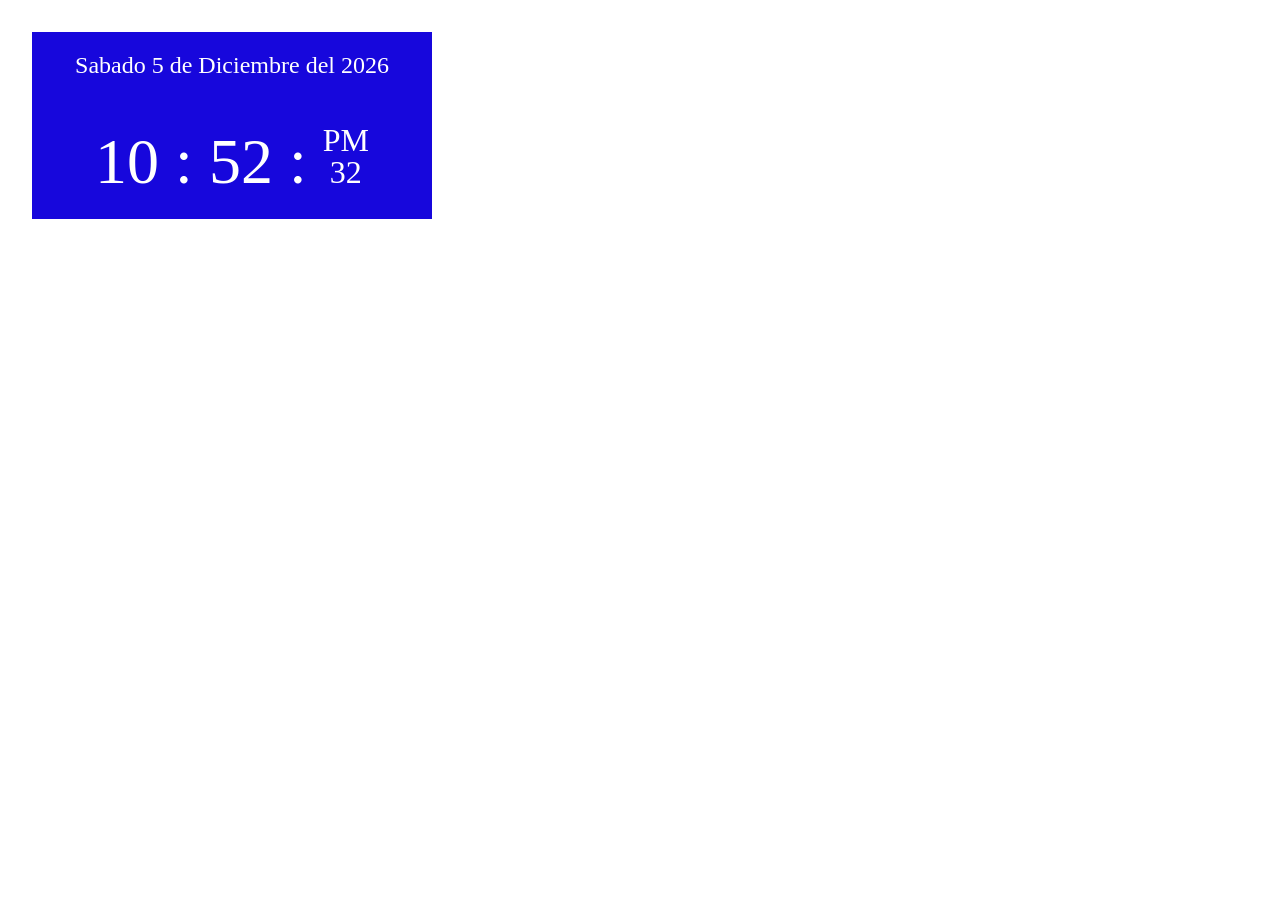
==== introduccion.html @ bdabb777 "c1" ====
<!DOCTYPE html>
<html lang="en">
    <head>
        <meta charset="UTF-8">
        <title>Reloj</title>


<link rel="stylesheet" href="estilos.css" >

        <!-- <style>
            div {
width: 200px;
height: 200px;
background: #dddddd;
display: inline-block;
margin-right: 10px;
border: 1px solid #AAAAAA;
            }

            .azul{
background:#0074d9;
border:1px solid #000;

            }

            .thumb {
width: 200px;
transition: 300ms all ease;

            }

            .grande {
width: 400px;
            }
        </style> -->

    </head>
    <body>




        <!-- <h1>Sitio Web</h1> -->


        <!-- <form action="">
<label>Texto1</laber>
<input type="text" id="numero1">
<label>Texto2</laber>
<input type="text" id="numero2">
<input type="button" id="Sumar" value="suma" onclick="alert(suma());">

        </form>

<ol>
    <li>primer elemento</li>
    <li>segundo elemento</li>
</ol>

<section id="contenedor">
<div class="" ></div>
<div class="" ></div>
</section>

<h2 id="encabezado">MI encabezado</h2>

<form action="">

    <input type="button" value = "cambio" onclick = "zoom();">
</form>

<img id="thumb" class="thumb"
src="https://i1.wp.com/wtfonline.mx/wp-content/uploads/2018/04/ann6-682x1024.jpg?resize=682%2C1024"  alt="migrafico">



<button id="boton">BOTON</button>
<input type="text" id = "input">

<form action = "" name="formulario" method="GET">
<label>mi texto</label>
<input type="text" name="nombre" id="nombre" maxlength="30" placeholder="Nombre:" >
<br/>
<input type="radio" name="sexo" id="hombre" value="Hombre" >Hombre
<input type="radio" name="sexo" id ="mujer" value="Mujer" >Mujer
<br/>
<input type="checkbox" name="terminos" id="terminos">Terminos y condiciones
<br/>
<input type="submit" id="btn" name="btn" value="Enviar" >
</form> -->
<div class="wrap">
      <div class="widget">

<div class="fecha">
<p id="diaSemana" class="diaSemana"></p>
<p id="dia" class="dia"></p>
<p>de</p>
<p id="mes" class="mes"></p>
<p>del</p>
<p id="year" class="year"></p>

</div>


<div class="reloj">
    <p id="horas" class="horas"></p>
    <p>:</p>
    <p id="minutos" class="minutos"></p>
    <p>:</p>
    <div class ="caja-segundos">
<p id="ampm" class="ampm"></p>
<p id="segundos" class="segundos"></p>
    </div>


</div>


</div>
</div>


<!-- <script src="intro.js"></script> -->
<script src="miscript.js"></script>



    </body>

</html>
---- estilos.css ----
* {
margin: 0;
padding: 0;
-webkit-box-sizing: border-box;
-moz-box-sizing: border-box;
box-sizing: border-box;

}


body{
/* background: white; */
background-size: cover;
color:#fff;
font-size: 16px;

}


.wrap {
    
    width: 90%;
max-width: 1000px;

}

.widget{
    background: #1707DC ;    
width: 40%;
margin: 2em;

}

.widget p {

    display: inline-block;
    line-height: 1em;
}


.fecha {
font-family: Verdana;
text-align: center;
font-size: 1.5em;
margin-bottom: 0.3125rem;
/* background: rgba(0,0,0,.5); */

padding: 20px;
width: 100%;

}

.reloj {
font-family: Verdana;
width: 100%;
padding: 20px;
font-size: 4em;
text-align: center;
/* background: rgba(0,0,0,.5); */
}

.reloj .caja-segundos{
display: inline-block;
}

.reloj .segundos,
.reloj .ampm{
font-size: 2rem;
display: block;
}
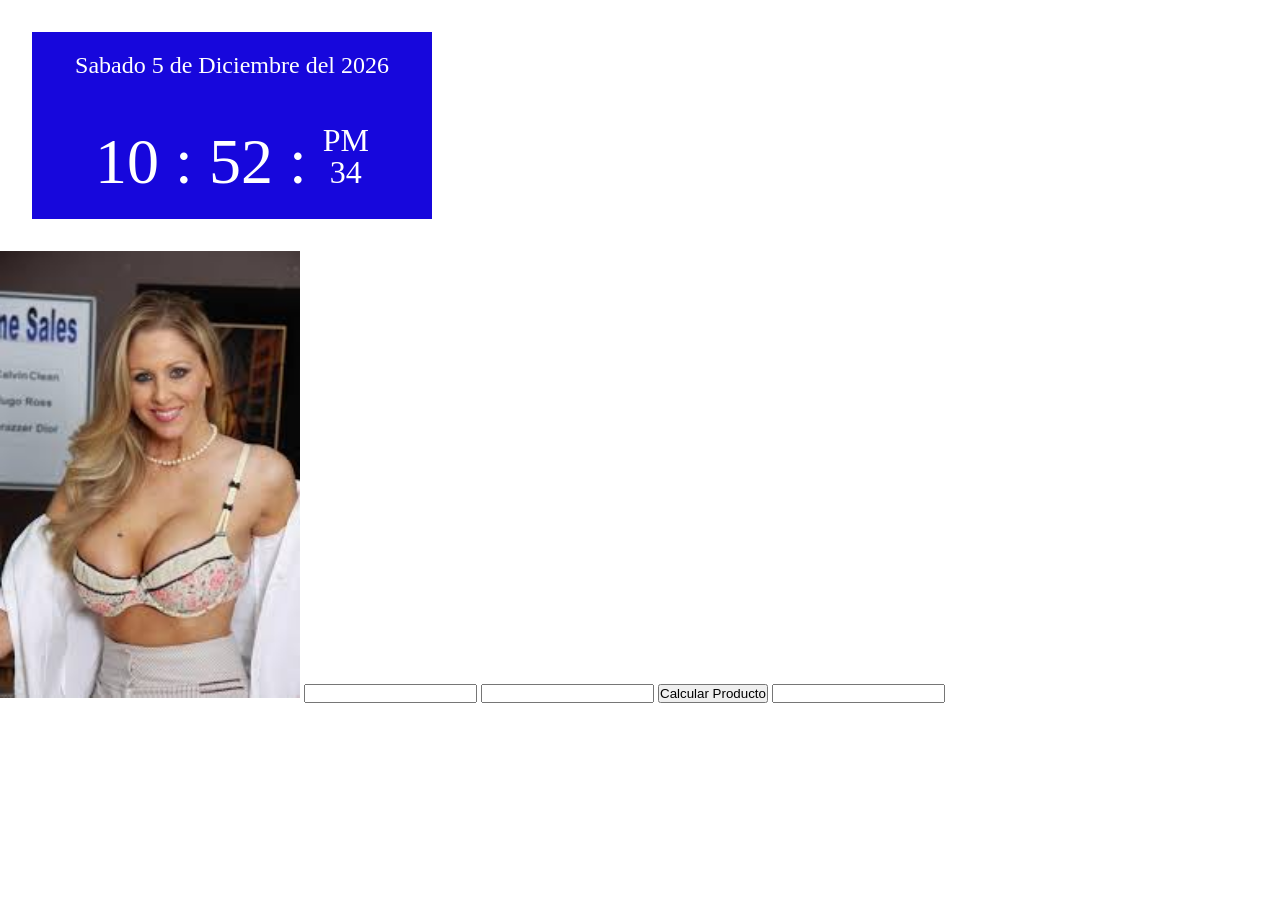
==== commit b4d6e4ca: "c22" ====
--- a/introduccion.html
+++ b/introduccion.html
@@ -7,87 +7,11 @@
 
 <link rel="stylesheet" href="estilos.css" >
 
-        <!-- <style>
-            div {
-width: 200px;
-height: 200px;
-background: #dddddd;
-display: inline-block;
-margin-right: 10px;
-border: 1px solid #AAAAAA;
-            }
-
-            .azul{
-background:#0074d9;
-border:1px solid #000;
-
-            }
-
-            .thumb {
-width: 200px;
-transition: 300ms all ease;
-
-            }
-
-            .grande {
-width: 400px;
-            }
-        </style> -->
-
+        
     </head>
     <body>
 
-
-
-
-        <!-- <h1>Sitio Web</h1> -->
-
-
-        <!-- <form action="">
-<label>Texto1</laber>
-<input type="text" id="numero1">
-<label>Texto2</laber>
-<input type="text" id="numero2">
-<input type="button" id="Sumar" value="suma" onclick="alert(suma());">
-
-        </form>
-
-<ol>
-    <li>primer elemento</li>
-    <li>segundo elemento</li>
-</ol>
-
-<section id="contenedor">
-<div class="" ></div>
-<div class="" ></div>
-</section>
-
-<h2 id="encabezado">MI encabezado</h2>
-
-<form action="">
-
-    <input type="button" value = "cambio" onclick = "zoom();">
-</form>
-
-<img id="thumb" class="thumb"
-src="https://i1.wp.com/wtfonline.mx/wp-content/uploads/2018/04/ann6-682x1024.jpg?resize=682%2C1024"  alt="migrafico">
-
-
-
-<button id="boton">BOTON</button>
-<input type="text" id = "input">
-
-<form action = "" name="formulario" method="GET">
-<label>mi texto</label>
-<input type="text" name="nombre" id="nombre" maxlength="30" placeholder="Nombre:" >
-<br/>
-<input type="radio" name="sexo" id="hombre" value="Hombre" >Hombre
-<input type="radio" name="sexo" id ="mujer" value="Mujer" >Mujer
-<br/>
-<input type="checkbox" name="terminos" id="terminos">Terminos y condiciones
-<br/>
-<input type="submit" id="btn" name="btn" value="Enviar" >
-</form> -->
+       
 <div class="wrap">
       <div class="widget">
 
@@ -118,8 +42,11 @@
 
 </div>
 </div>
-
-
+<img src="images.jfif" width="300px"/>
+<input id="multiplicando" type="number"/>
+<input id="multiplicador" type="number"/>
+<button id="btnproducto" "" onclick="calcula()">Calcular Producto</button>
+<input id="producto" type="number"/>
 <!-- <script src="intro.js"></script> -->
 <script src="miscript.js"></script>
 
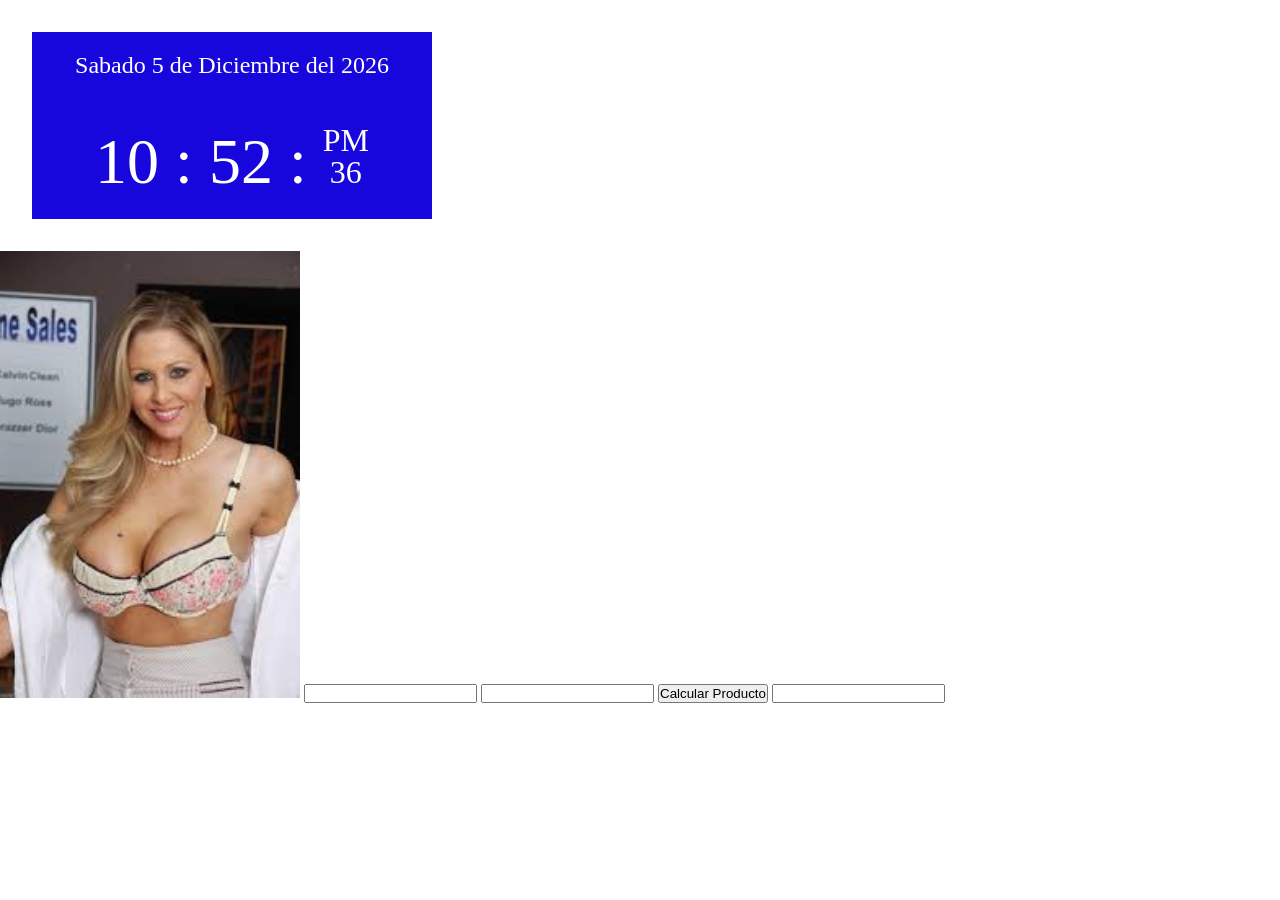
==== commit 5bbd4176: "c993" ====
--- a/introduccion.html
+++ b/introduccion.html
@@ -45,7 +45,7 @@
 <img src="images.jfif" width="300px"/>
 <input id="multiplicando" type="number"/>
 <input id="multiplicador" type="number"/>
-<button id="btnproducto" "" onclick="calcula()">Calcular Producto</button>
+<button id="btnproducto" onclick="calcula()">Calcular Producto</button>
 <input id="producto" type="number"/>
 <!-- <script src="intro.js"></script> -->
 <script src="miscript.js"></script>
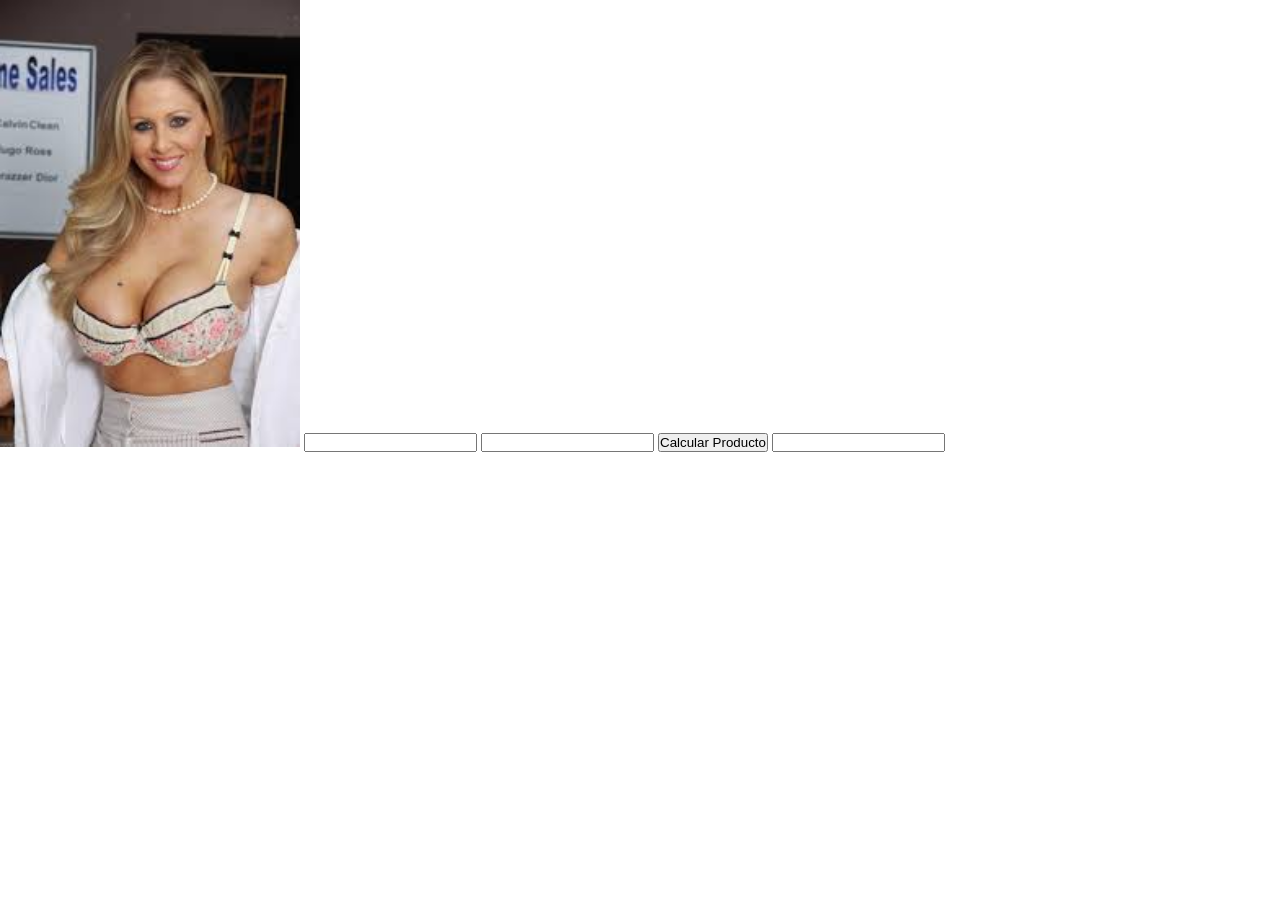
==== commit 8a4885c2: "c995" ====
--- a/introduccion.html
+++ b/introduccion.html
@@ -11,38 +11,7 @@
     </head>
     <body>
 
-       
-<div class="wrap">
-      <div class="widget">
-
-<div class="fecha">
-<p id="diaSemana" class="diaSemana"></p>
-<p id="dia" class="dia"></p>
-<p>de</p>
-<p id="mes" class="mes"></p>
-<p>del</p>
-<p id="year" class="year"></p>
-
-</div>
-
-
-<div class="reloj">
-    <p id="horas" class="horas"></p>
-    <p>:</p>
-    <p id="minutos" class="minutos"></p>
-    <p>:</p>
-    <div class ="caja-segundos">
-<p id="ampm" class="ampm"></p>
-<p id="segundos" class="segundos"></p>
-    </div>
-
-
-</div>
-
-
-</div>
-</div>
-<img src="images.jfif" width="300px"/>
+ <img src="images.jfif" width="300px"/>
 <input id="multiplicando" type="number"/>
 <input id="multiplicador" type="number"/>
 <button id="btnproducto" onclick="calcula()">Calcular Producto</button>
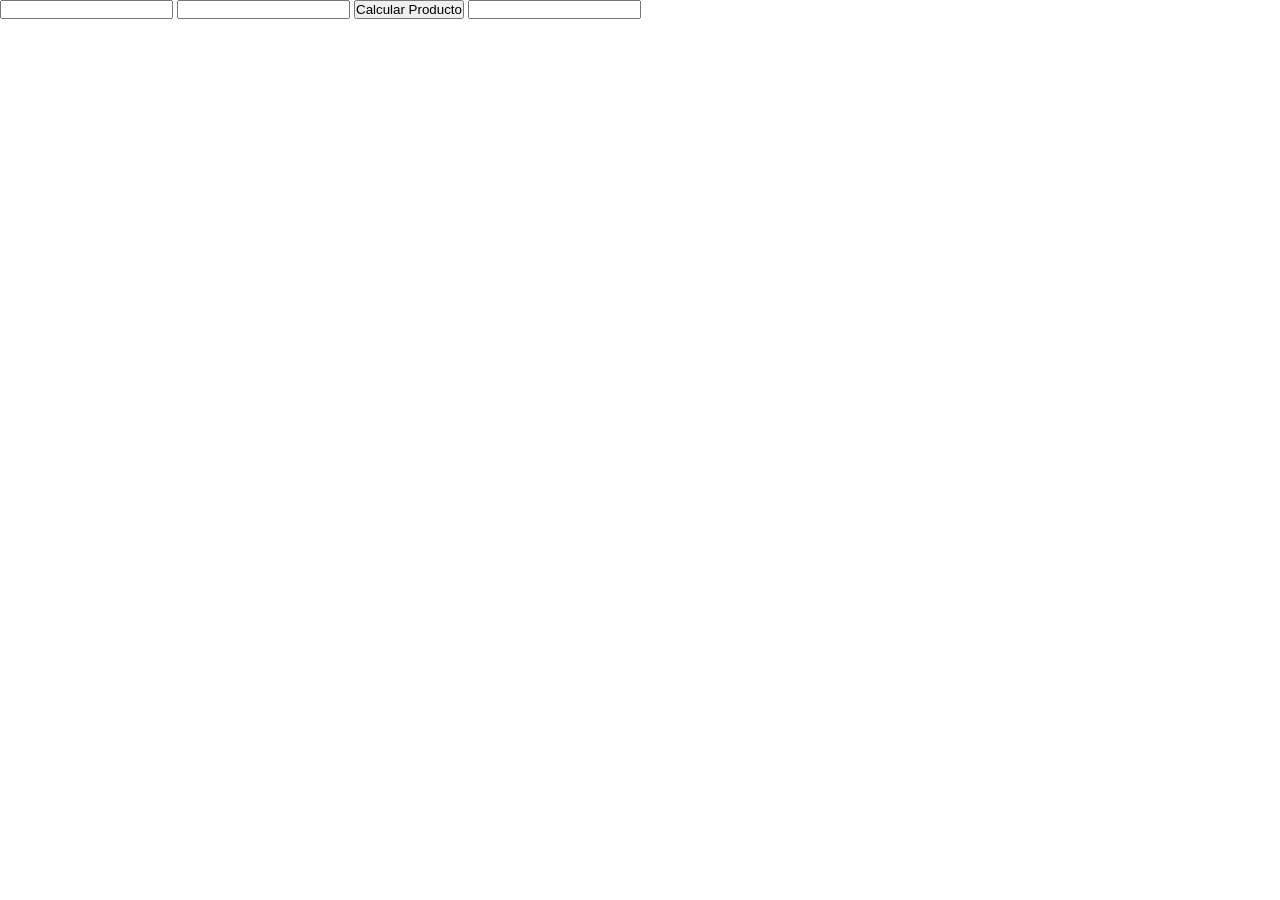
==== commit 059f744a: "c997" ====
--- a/introduccion.html
+++ b/introduccion.html
@@ -11,7 +11,7 @@
     </head>
     <body>
 
- <img src="images.jfif" width="300px"/>
+ 
 <input id="multiplicando" type="number"/>
 <input id="multiplicador" type="number"/>
 <button id="btnproducto" onclick="calcula()">Calcular Producto</button>
